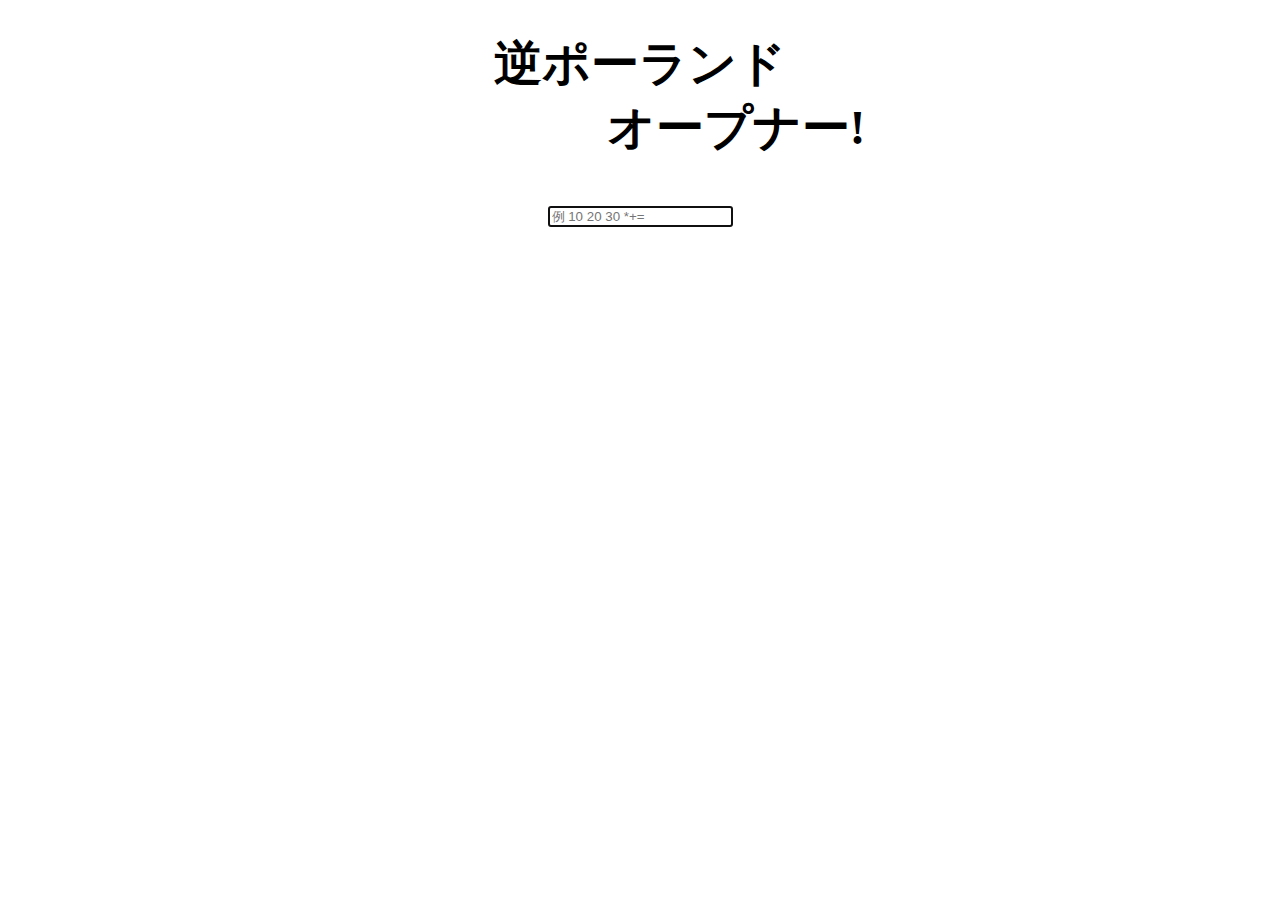
==== GyakuPOpener.html @ d4ee8467 "first commit" ====
<!DOCTYPE html>
<html lang="en">
<head>
    <meta name="viewport" content="width=device-width, initial-scale=1.0, maximum-scale=1.0, minimum-scale=1.0">
    <meta charset="UTF-8">
    <title>逆ポーランドオープナー</title>
    <link rel="stylesheet" href="style.css">
</head>
<body>
<h1>逆ポーランド
    <br>
    <span>　　　　</span>オープナー!</h1>
<div align="center" id="in">
    <input type="text" autofocus placeholder="例 10 20 30 *+=">
    <div class="stack">

    </div>
    <div class="stack">

    </div>
    <div class="stack">

    </div>
    <div class="stack">

    </div>
</div>
</body>
</html>
---- style.css ----
h1{
    text-align: center;
}
#in{
 font-size: 2em;
}
@media screen and (min-width:1024px){
/*パソコン用*/
h1{
    font-size: 3em;
}

}
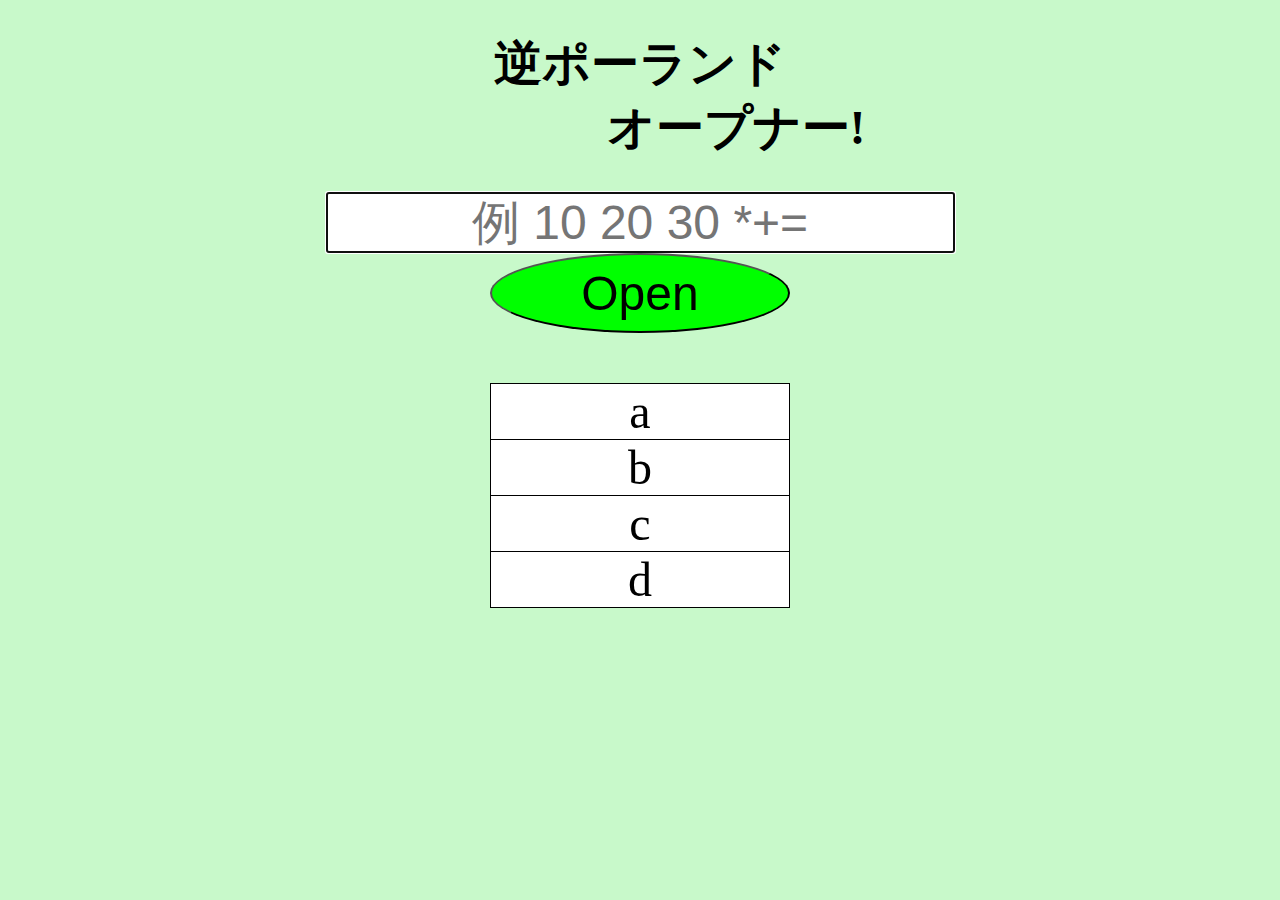
==== commit 63b1d3a5: "second commit" ====
--- a/GyakuPOpener.html
+++ b/GyakuPOpener.html
@@ -7,23 +7,36 @@
     <link rel="stylesheet" href="style.css">
 </head>
 <body>
+
 <h1>逆ポーランド
     <br>
-    <span>　　　　</span>オープナー!</h1>
-<div align="center" id="in">
+    <span>　　　　</span>オープナー!
+</h1>
+
+<div align="center" id="wrap">
+
+    <div id="in">
     <input type="text" autofocus placeholder="例 10 20 30 *+=">
-    <div class="stack">
+    </div>
+    <button id="button">Open</button>
 
+    <div id="stack_box">
+        <div id="stack">
+            <div>
+                a
+            </div>
+            <div>
+                b
+            </div>
+            <div>
+                c
+            </div>
+            <div>
+                d
+            </div>
+        </div>
     </div>
-    <div class="stack">
 
-    </div>
-    <div class="stack">
-
-    </div>
-    <div class="stack">
-
-    </div>
 </div>
 </body>
 </html>--- a/style.css
+++ b/style.css
@@ -1,13 +1,67 @@
-h1{
-    text-align: center;
+@media screen and (min-width:0px){
+    /*基本　スマホ用*/
+    body {
+        background-color: #c8f9ca;
+
+    }
+
+    h1 {
+        text-align: center;
+    }
+
+    #wrap {
+        font-size: 2.2em;
+    }
+
+    #stack{
+        /*margin: 20px;*/
+    }
+
+    #in > input {
+        font-size: 1em;
+        text-align: center;
+    }
+
+    #button{
+        border-radius: 100%;
+        width: 200px;
+        height: 45px;
+        font-size: 1em;
+        background-color: lime;
+    }
+
+    #stack_box {
+        width: 300px;
+        margin: 50px 25px 25px;
+        background-color:#fff;
+    }
+
+    #stack > div {
+        border: solid 1px;
+        border-top: none;
+    }
+
+    #stack > div:first-child {
+        border-top: solid 1px;
+    }
+
 }
-#in{
- font-size: 2em;
-}
+/***************************************************/
+
 @media screen and (min-width:1024px){
-/*パソコン用*/
-h1{
-    font-size: 3em;
-}
-
+    /*パソコン修正用*/
+    h1{
+        font-size: 3em;
+    }
+    #wrap {
+        font-size: 3em;
+    }
+    #in > input{
+        font-size: 1em;
+    }
+    #button{
+        width: 300px;
+        height: 80px;
+        font-size: 1em;
+    }
 }